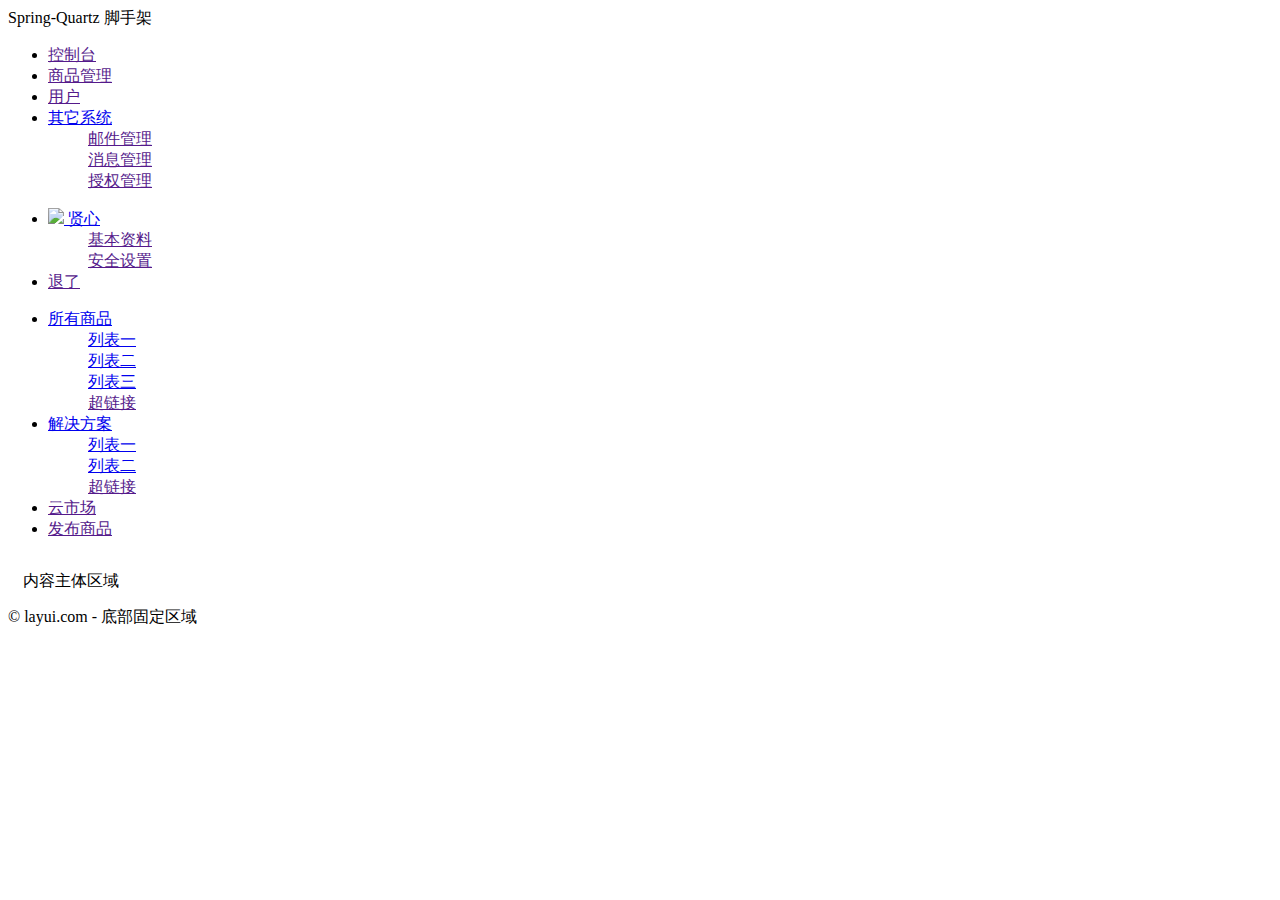
==== src/main/resources/templates/index.html @ 331aa5d3 "1、Layui 整合 2、Beetl html 整合 3、SpringBoot + Swagger 踩坑" ====
<!DOCTYPE html>
<html>
<head>
    <meta charset="utf-8">
    <meta name="viewport" content="width=device-width, initial-scale=1, maximum-scale=1">
    <title>Spring-Quartz 脚手架</title>
    <link rel="stylesheet" href="/layui/css/layui.css">
</head>
<body class="layui-layout-body">
<div class="layui-layout layui-layout-admin">
    <div class="layui-header">
        <div class="layui-logo">Spring-Quartz 脚手架</div>
        <ul class="layui-nav layui-layout-left">
            <li class="layui-nav-item"><a href="">控制台</a></li>
            <li class="layui-nav-item"><a href="">商品管理</a></li>
            <li class="layui-nav-item"><a href="">用户</a></li>
            <li class="layui-nav-item">
                <a href="#">其它系统</a>
                <dl class="layui-nav-child">
                    <dd><a href="">邮件管理</a></dd>
                    <dd><a href="">消息管理</a></dd>
                    <dd><a href="">授权管理</a></dd>
                </dl>
            </li>
        </ul>
        <ul class="layui-nav layui-layout-right">
            <li class="layui-nav-item">
                <a href="#">
                    <img src="http://t.cn/RCzsdCq" class="layui-nav-img">
                    贤心
                </a>
                <dl class="layui-nav-child">
                    <dd><a href="">基本资料</a></dd>
                    <dd><a href="">安全设置</a></dd>
                </dl>
            </li>
            <li class="layui-nav-item"><a href="">退了</a></li>
        </ul>
    </div>

    <div class="layui-side layui-bg-black">
        <div class="layui-side-scroll">
            <ul class="layui-nav layui-nav-tree" lay-filter="test">
                <li class="layui-nav-item layui-nav-itemed">
                    <a class="" href="#">所有商品</a>
                    <dl class="layui-nav-child">
                        <dd><a href="#">列表一</a></dd>
                        <dd><a href="#">列表二</a></dd>
                        <dd><a href="#">列表三</a></dd>
                        <dd><a href="">超链接</a></dd>
                    </dl>
                </li>
                <li class="layui-nav-item">
                    <a href="#">解决方案</a>
                    <dl class="layui-nav-child">
                        <dd><a href="#">列表一</a></dd>
                        <dd><a href="#">列表二</a></dd>
                        <dd><a href="">超链接</a></dd>
                    </dl>
                </li>
                <li class="layui-nav-item"><a href="">云市场</a></li>
                <li class="layui-nav-item"><a href="">发布商品</a></li>
            </ul>
        </div>
    </div>

    <div class="layui-body">
        <!-- 内容主体区域 -->
        <div style="padding: 15px;">内容主体区域</div>
    </div>

    <div class="layui-footer">
        <!-- 底部固定区域 -->
        © layui.com - 底部固定区域
    </div>
</div>
<script src="/layui/layui.js"></script>
<script>
    layui.use('layer', function () {
        layer.msg('Spring-Quartz 脚手架', {time:800})
    });
</script>
</body>
</html>
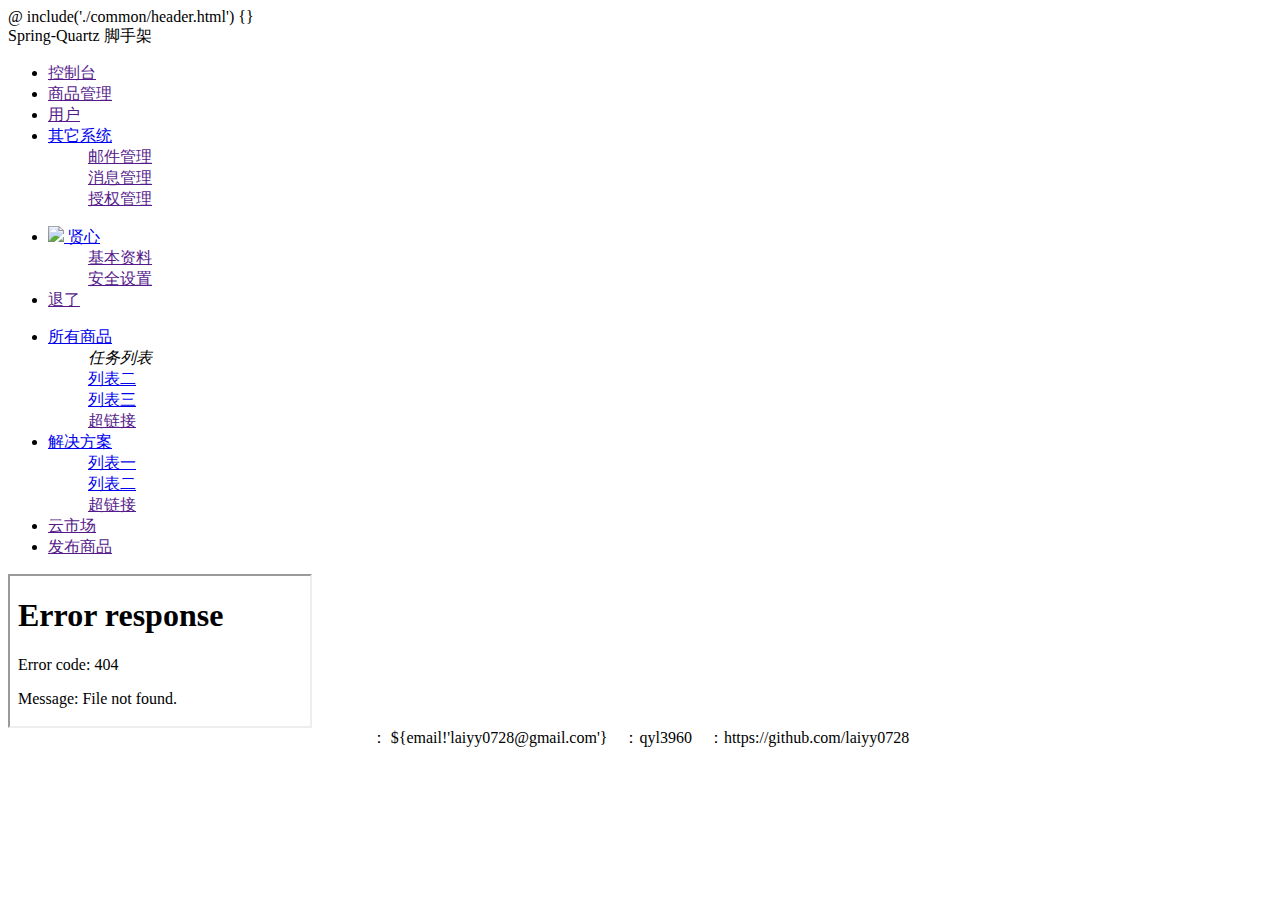
==== commit cf2add9f: "layui包导入，初始化 index demo" ====
--- a/src/main/resources/templates/index.html
+++ b/src/main/resources/templates/index.html
@@ -1,11 +1,4 @@
-<!DOCTYPE html>
-<html>
-<head>
-    <meta charset="utf-8">
-    <meta name="viewport" content="width=device-width, initial-scale=1, maximum-scale=1">
-    <title>Spring-Quartz 脚手架</title>
-    <link rel="stylesheet" href="/layui/css/layui.css">
-</head>
+@ include('./common/header.html') {}
 <body class="layui-layout-body">
 <div class="layui-layout layui-layout-admin">
     <div class="layui-header">
@@ -44,7 +37,7 @@
                 <li class="layui-nav-item layui-nav-itemed">
                     <a class="" href="#">所有商品</a>
                     <dl class="layui-nav-child">
-                        <dd><a href="#">列表一</a></dd>
+                        <dd><a data-url="/pro/job/list"><i>任务列表</i></a></dd>
                         <dd><a href="#">列表二</a></dd>
                         <dd><a href="#">列表三</a></dd>
                         <dd><a href="">超链接</a></dd>
@@ -64,21 +57,28 @@
         </div>
     </div>
 
-    <div class="layui-body">
-        <!-- 内容主体区域 -->
-        <div style="padding: 15px;">内容主体区域</div>
+    <!--<div class="layui-body">-->
+        <!--&lt;!&ndash; 内容主体区域 &ndash;&gt;-->
+        <!--<div style="padding: 15px;">内容主体区域</div>-->
+    <!--</div>-->
+    <!-- 主题 iframe -->
+    <div class="content-wrapper">
+        <iframe src="/pro/job/list" id="iframe" name="iframe"></iframe>
     </div>
 
-    <div class="layui-footer">
+
+    <div class="layui-footer" style="text-align: center">
         <!-- 底部固定区域 -->
-        © layui.com - 底部固定区域
+        <img src="/commons/images/mail.png" alt="">： <span>${email!'laiyy0728@gmail.com'}</span> &nbsp;&nbsp; <img src="/commons/images/wechat.png" alt="">：<span>qyl3960</span>
+        &nbsp;&nbsp;
+        <img src="/commons/images/github.png" alt="">：<span>https://github.com/laiyy0728</span>
     </div>
 </div>
-<script src="/layui/layui.js"></script>
 <script>
-    layui.use('layer', function () {
-        layer.msg('Spring-Quartz 脚手架', {time:800})
+    layui.use(['layer'], function () {
+
     });
+
 </script>
 </body>
 </html>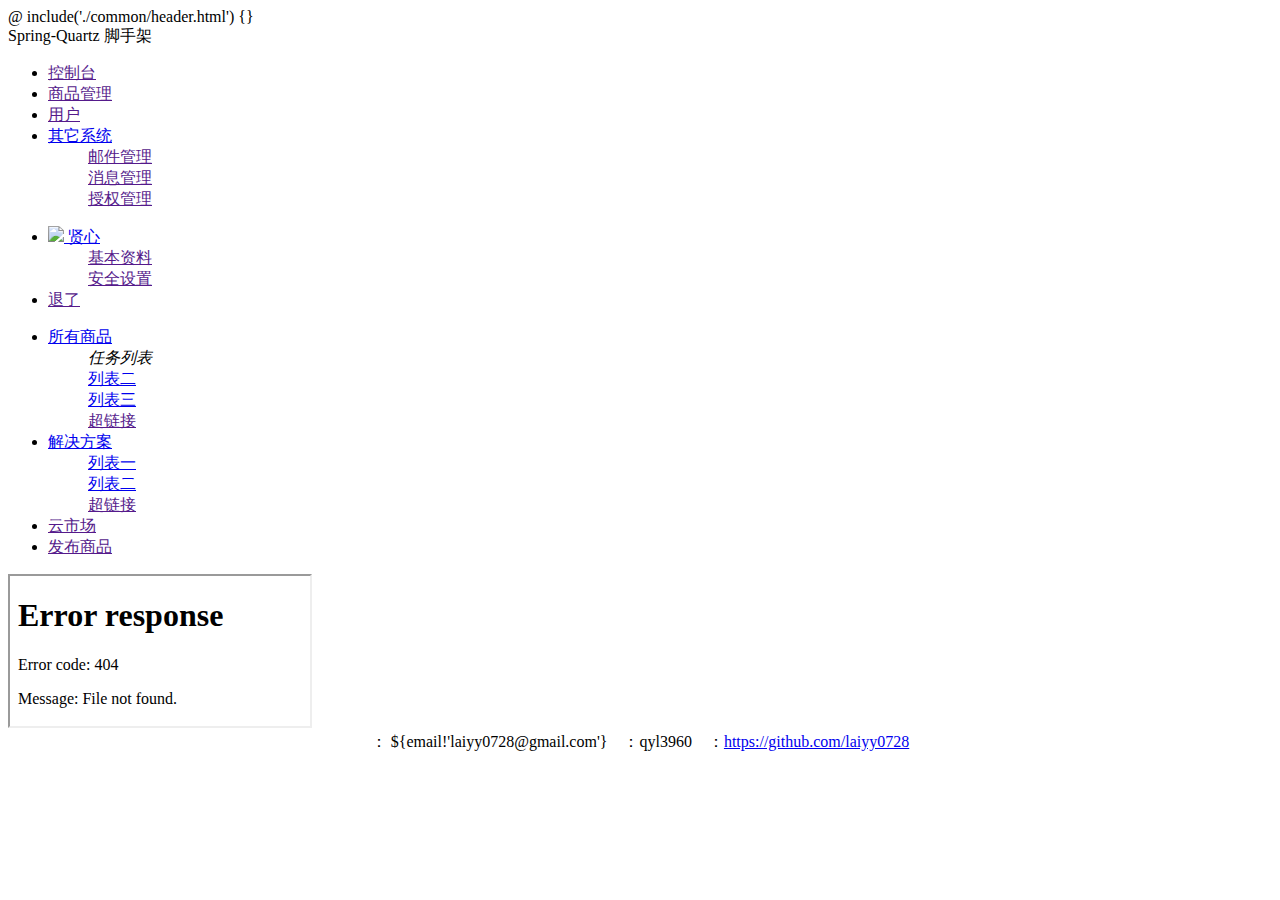
==== commit 8ee71a2a: "定时任务添加页面" ====
--- a/src/main/resources/templates/index.html
+++ b/src/main/resources/templates/index.html
@@ -1,3 +1,5 @@
+<!DOCTYPE html>
+<html>
 @ include('./common/header.html') {}
 <body class="layui-layout-body">
 <div class="layui-layout layui-layout-admin">
@@ -71,7 +73,7 @@
         <!-- 底部固定区域 -->
         <img src="/commons/images/mail.png" alt="">： <span>${email!'laiyy0728@gmail.com'}</span> &nbsp;&nbsp; <img src="/commons/images/wechat.png" alt="">：<span>qyl3960</span>
         &nbsp;&nbsp;
-        <img src="/commons/images/github.png" alt="">：<span>https://github.com/laiyy0728</span>
+        <img src="/commons/images/github.png" alt="">：<a href="https://github.com/laiyy0728">https://github.com/laiyy0728</a>
     </div>
 </div>
 <script>
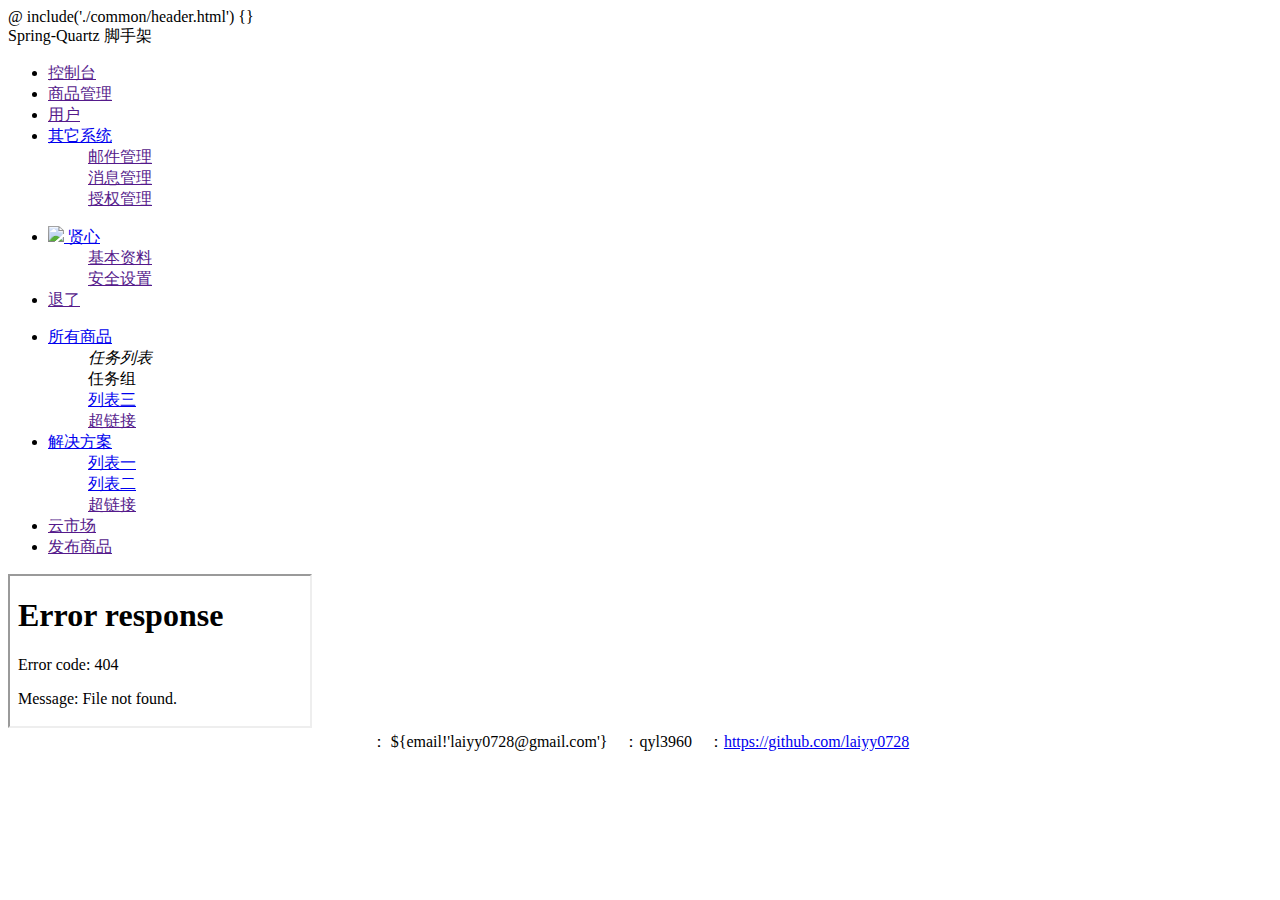
==== commit 75899d61: "* 修改接口路径 * 添加任务组列表、任务组状态开关，测试" ====
--- a/src/main/resources/templates/index.html
+++ b/src/main/resources/templates/index.html
@@ -39,8 +39,8 @@
                 <li class="layui-nav-item layui-nav-itemed">
                     <a class="" href="#">所有商品</a>
                     <dl class="layui-nav-child">
-                        <dd><a data-url="/pro/job/list"><i>任务列表</i></a></dd>
-                        <dd><a href="#">列表二</a></dd>
+                        <dd><a data-url="/view/job"><i>任务列表</i></a></dd>
+                        <dd><a data-url="/view/group">任务组</a></dd>
                         <dd><a href="#">列表三</a></dd>
                         <dd><a href="">超链接</a></dd>
                     </dl>
@@ -65,7 +65,7 @@
     <!--</div>-->
     <!-- 主题 iframe -->
     <div class="content-wrapper">
-        <iframe src="/pro/job/list" id="iframe" name="iframe"></iframe>
+        <iframe src="/view/job" id="iframe" name="iframe"></iframe>
     </div>
 
 
